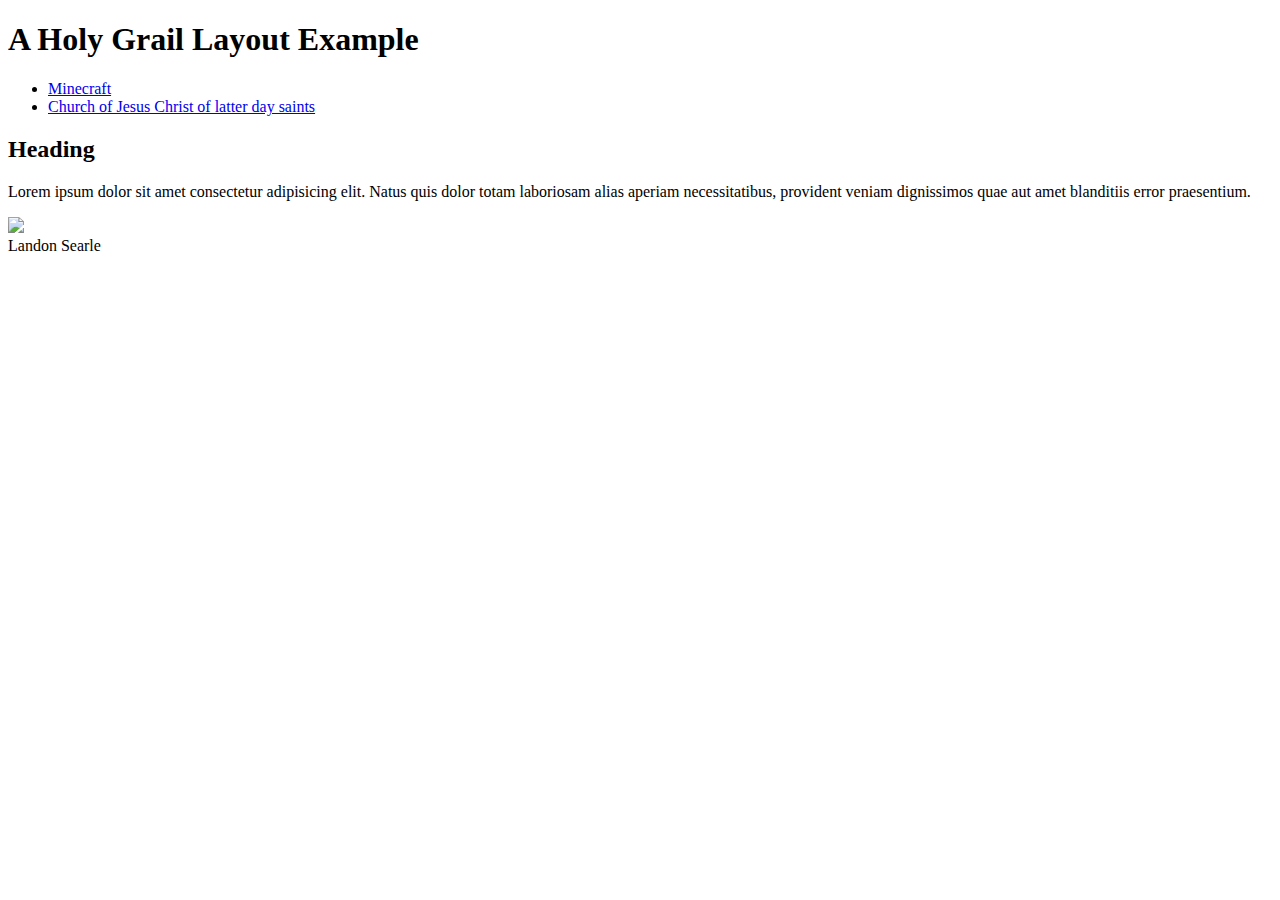
==== week02/holygrail.html @ 8a54c12f "Added the holygrail site" ====
<!DOCTYPE html>
<html lang="en">
<head>
    <meta charset="UTF-8">
    <meta name="viewport" content="width=device-width, initial-scale=1.0">
    <title>Document</title>
</head>
<body>
    <h1>A Holy Grail Layout Example</h1>
    <nav>
        <ul>
            <li><a href="https://www.minecraft.net/en-us/creator">Minecraft</a></li>
            <li><a href="https://www.churchofjesuschrist.org/?lang=eng">Church of Jesus Christ of latter day saints</a></li>
        </ul>
    </nav>
    <main>
        <section><h2>Heading</h2></section>
        <section><p>Lorem ipsum dolor sit amet consectetur adipisicing elit. Natus quis dolor totam laboriosam alias aperiam necessitatibus, provident veniam dignissimos quae aut amet blanditiis error praesentium.</p></section>
    </main>
    <aside>
        <img src="https://content.churchofjesuschrist.org/templesldsorg/bc/Temples/photo-galleries/accra-ghana/800x450/accra-ghana-temple-detail-249022-2400x1200.jpg" width="200">
    </aside>
    <footer>
        Landon Searle
    </footer>
</body>
</html>
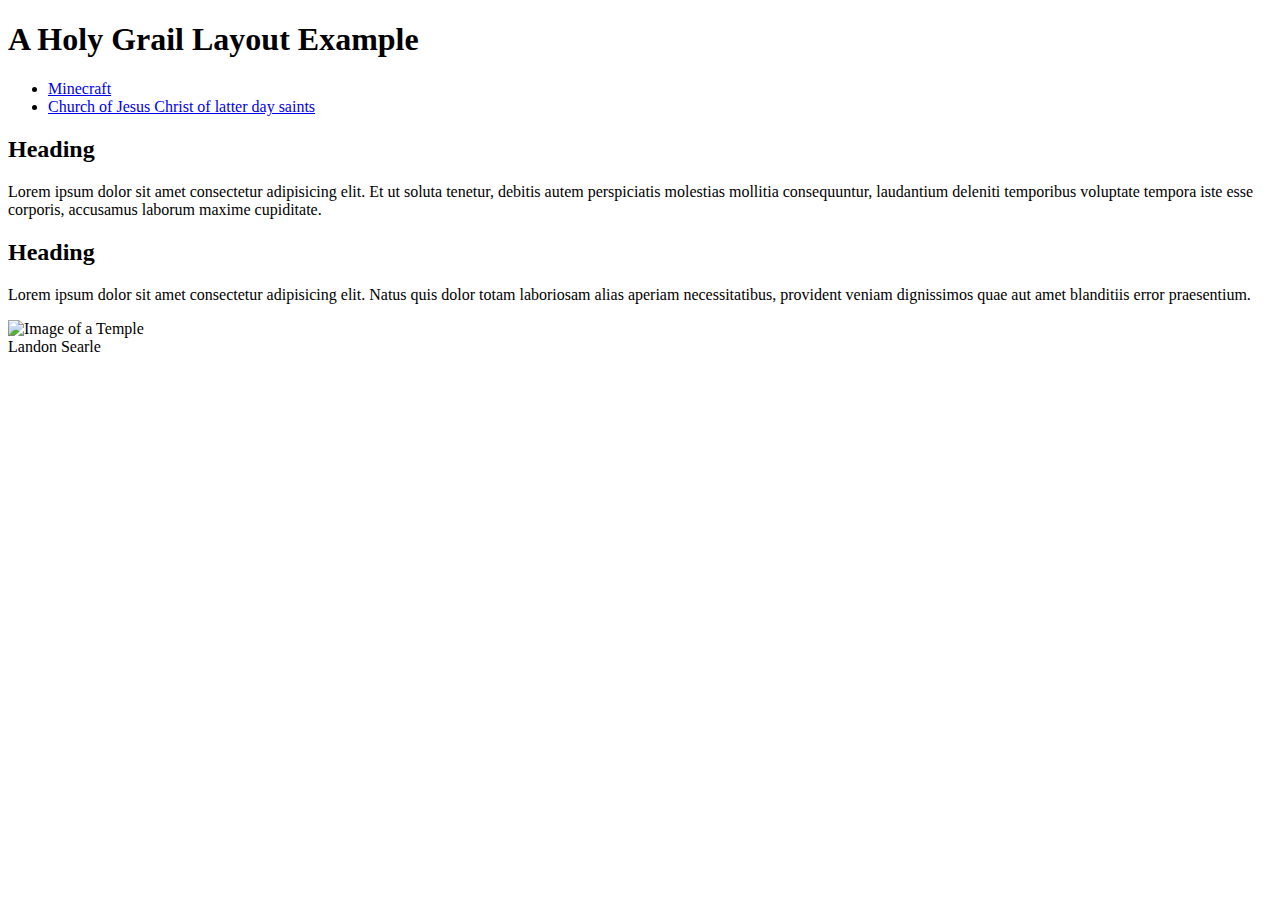
==== commit 486d0f79: "Fixed issues with the holygrail.html file" ====
--- a/week02/holygrail.html
+++ b/week02/holygrail.html
@@ -14,11 +14,17 @@
         </ul>
     </nav>
     <main>
-        <section><h2>Heading</h2></section>
-        <section><p>Lorem ipsum dolor sit amet consectetur adipisicing elit. Natus quis dolor totam laboriosam alias aperiam necessitatibus, provident veniam dignissimos quae aut amet blanditiis error praesentium.</p></section>
+        <section>
+            <h2>Heading</h2>
+            <p>Lorem ipsum dolor sit amet consectetur adipisicing elit. Et ut soluta tenetur, debitis autem perspiciatis molestias mollitia consequuntur, laudantium deleniti temporibus voluptate tempora iste esse corporis, accusamus laborum maxime cupiditate.</p>
+        </section>
+        <section>
+            <h2>Heading</h2>
+            <p>Lorem ipsum dolor sit amet consectetur adipisicing elit. Natus quis dolor totam laboriosam alias aperiam necessitatibus, provident veniam dignissimos quae aut amet blanditiis error praesentium.</p>
+        </section>
     </main>
     <aside>
-        <img src="https://content.churchofjesuschrist.org/templesldsorg/bc/Temples/photo-galleries/accra-ghana/800x450/accra-ghana-temple-detail-249022-2400x1200.jpg" width="200">
+        <img src="https://content.churchofjesuschrist.org/templesldsorg/bc/Temples/photo-galleries/accra-ghana/800x450/accra-ghana-temple-detail-249022-2400x1200.jpg" width="200" alt="Image of a Temple">
     </aside>
     <footer>
         Landon Searle
